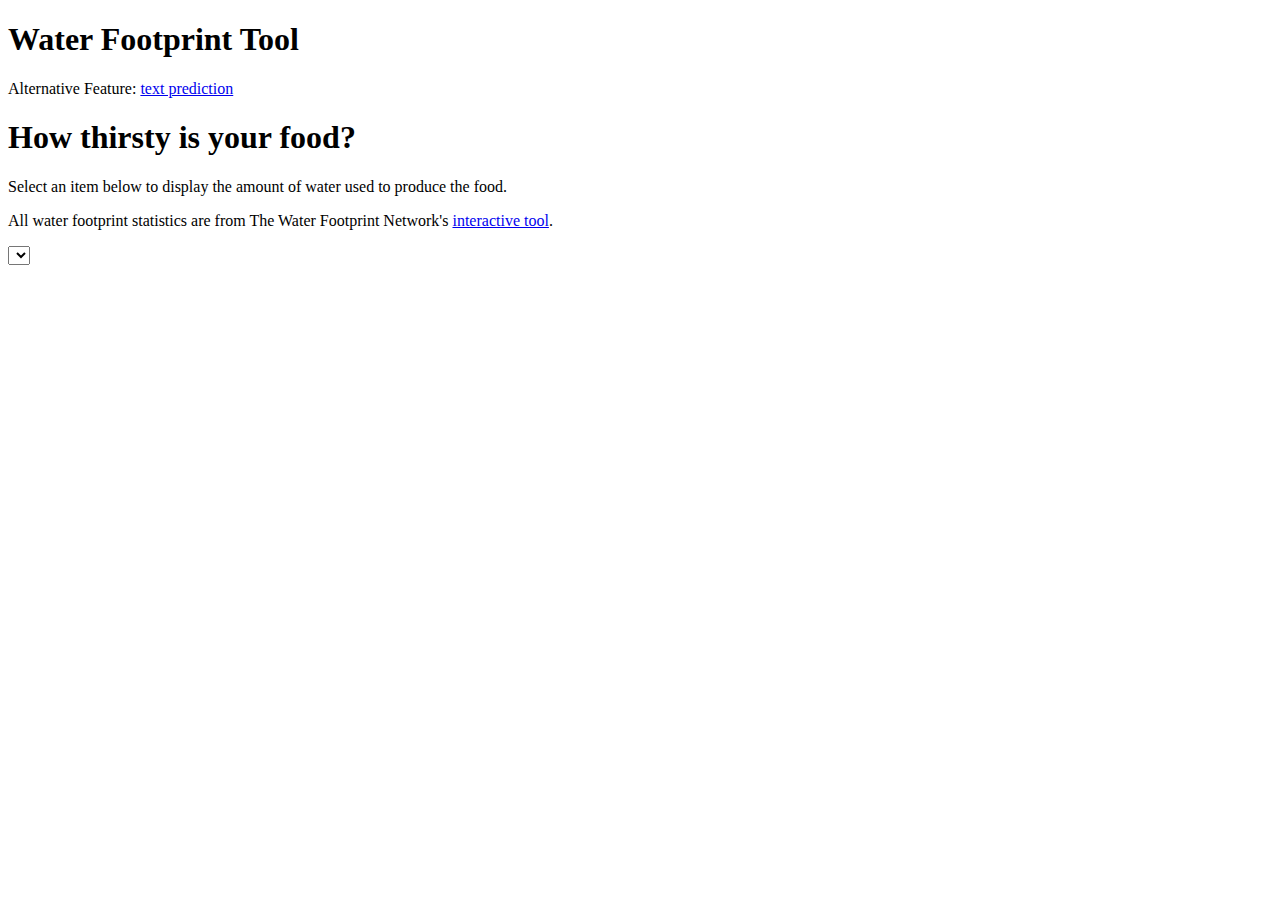
==== index.html @ fa57c1c5 "3965: Rename autocomplete page" ====
<!DOCTYPE html>
<html>
<head>
  <title>Water Footprint</title>
  <meta charset="UTF-8">
  <meta name="author" content="Elizabeth Mitchell">
  <meta name="viewport" content="width=device-width, initial-scale=1.0">
  <link rel="stylesheet" type="text/css" href="css/water-footprint.css" />
  <script src="vendor/jquery/jquery-1.11.3.min.js"></script>
  <script src="js/foods.js"></script>
  <script src="js/units.js"></script>
</head>

<body>
  <h1>Water Footprint Tool</h1>
  <p>Alternative Feature: <a href="autocomplete.html">text prediction</a></p>

  <section class="water-footprint">
    <header>
      <h1>How thirsty is your food?</h1>
      <p class="instructions">Select an item below to display the amount of water used to produce the food.</p>

      <p class="credits">All water footprint statistics are from The Water Footprint Network's <a href="http://waterfootprint.org/en/resources/interactive-tools/product-gallery/" target="_blank">interactive tool</a>.</p>
    </header>

    <select class="select-item">
      <option></option>
    </select>

    <section class="result">
      <h1 class="heading"></h1>
      <div class="bulk-volume">
      </div>
      <div class="bulk-weight">
      </div>
      <div class="no-info">
      </div>
    </section>
  </section>

  <script src="js/calculator.js"></script>
</body>
</html>
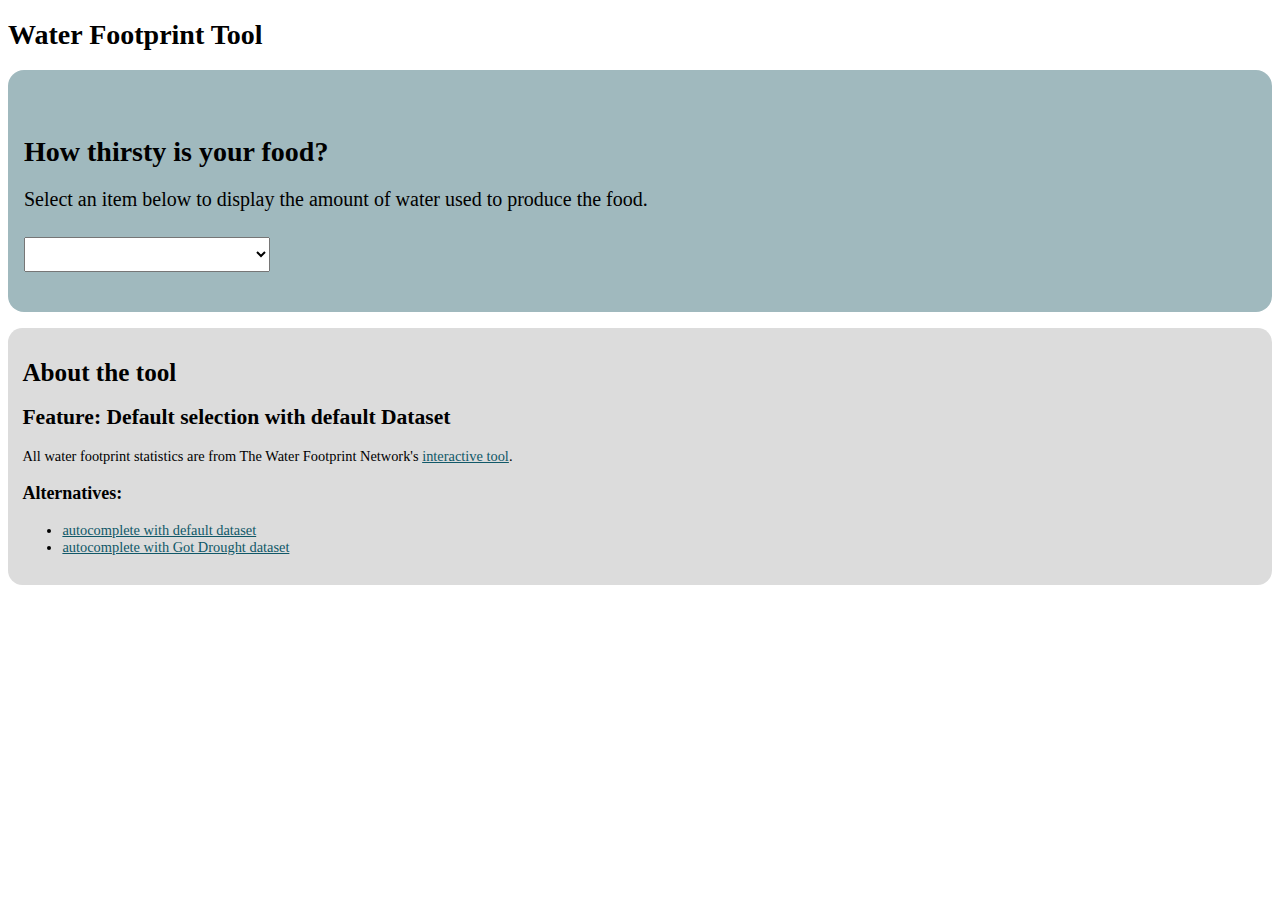
==== commit 25bb1a1b: "3965: Clean up information regarding different tools" ====
--- a/index.html
+++ b/index.html
@@ -6,6 +6,7 @@
   <meta name="author" content="Elizabeth Mitchell">
   <meta name="viewport" content="width=device-width, initial-scale=1.0">
   <link rel="stylesheet" type="text/css" href="css/water-footprint.css" />
+  <link rel="stylesheet" type="text/css" href="css/water-footprint-theme.css" />
   <script src="vendor/jquery/jquery-1.11.3.min.js"></script>
   <script src="js/foods.js"></script>
   <script src="js/units.js"></script>
@@ -13,14 +14,11 @@
 
 <body>
   <h1>Water Footprint Tool</h1>
-  <p>Alternative Feature: <a href="autocomplete.html">text prediction</a></p>
 
   <section class="water-footprint">
     <header>
       <h1>How thirsty is your food?</h1>
       <p class="instructions">Select an item below to display the amount of water used to produce the food.</p>
-
-      <p class="credits">All water footprint statistics are from The Water Footprint Network's <a href="http://waterfootprint.org/en/resources/interactive-tools/product-gallery/" target="_blank">interactive tool</a>.</p>
     </header>
 
     <select class="select-item">
@@ -38,6 +36,25 @@
     </section>
   </section>
 
+  <section class="about-tool">
+    <h1>About the tool</h1>
+    <h2>Feature: Default selection with default Dataset</h2>
+
+    <p class="credits">All water footprint statistics are from The Water Footprint Network's <a href="http://waterfootprint.org/en/resources/interactive-tools/product-gallery/" target="_blank">interactive tool</a>.</p>
+
+    <nav>
+      <h3>Alternatives:</h3>
+      <ul>
+        <li>
+          <a href="autocomplete.html">autocomplete with default dataset</a>
+        </li>
+        <li>
+          <a href="got-drought.html">autocomplete with Got Drought dataset</a>
+        </li>
+      </ul>
+    </nav>
+  </section>
+
   <script src="js/calculator.js"></script>
 </body>
 </html>
--- a/css/water-footprint.css
+++ b/css/water-footprint.css
@@ -0,0 +1,93 @@
+.water-footprint p {
+  font-size: 1.1em;
+}
+
+.water-footprint select {
+  font-size: 1.1em;
+  height: 2em;
+  width: 20%;
+  min-width: 12.5em;
+}
+
+@media screen and (max-width:29em) {
+  .water-footprint select {
+    width: 100%;
+    min-width: 100%;
+  }
+}
+
+/* Heading and Instructions */
+.water-footprint header {
+  margin: 3.125em 0 1.625em;
+}
+
+.water-footprint .instructions {
+  font-size: 1.25em;
+}
+
+.water-footprint .credits {
+  font-size: .9em;
+}
+
+.water-footprint .result p {
+  margin: 0;
+}
+
+/* Water Footprint Readout */
+.water-footprint .heading {
+  font-size: 2.25em;
+}
+
+.water-footprint .water-amount {
+  font-size: 2em;
+}
+
+.water-footprint .bulk-readout,
+.water-footprint .serving-readout,
+.water-footprint .no-info {
+  margin: 1em 0;
+}
+
+.water-footprint .secondary {
+  margin-top: 2em;
+  font-size: 80%;
+}
+
+.water-footprint .choose-item {
+  font-size: 1.2em;
+}
+
+
+/* Basic Styling */
+
+html {
+  font-size: 16px;
+}
+
+h1 {
+  font-size: 175%;
+}
+
+h2 {
+  font-size: 150%;
+}
+
+h3 {
+  font-size: 125%;
+}
+
+h4 {
+  font-size: 115%;
+}
+
+h5 {
+  font-size: 110%;
+}
+
+h6 {
+  font-size: 105%;
+}
+
+a {
+  color: rgb(16,88,104);
+}
--- a/css/water-footprint-theme.css
+++ b/css/water-footprint-theme.css
@@ -0,0 +1,15 @@
+.water-footprint, .about-tool {
+  border-radius: 1em;
+  padding: 1em;
+  margin: 1em 0;
+}
+
+.about-tool {
+  font-size: .9em;
+  background: rgb(220,220,220)
+}
+
+.water-footprint {
+  background: rgb(120,180,190);
+  background: rgb(160,185,190);
+}
